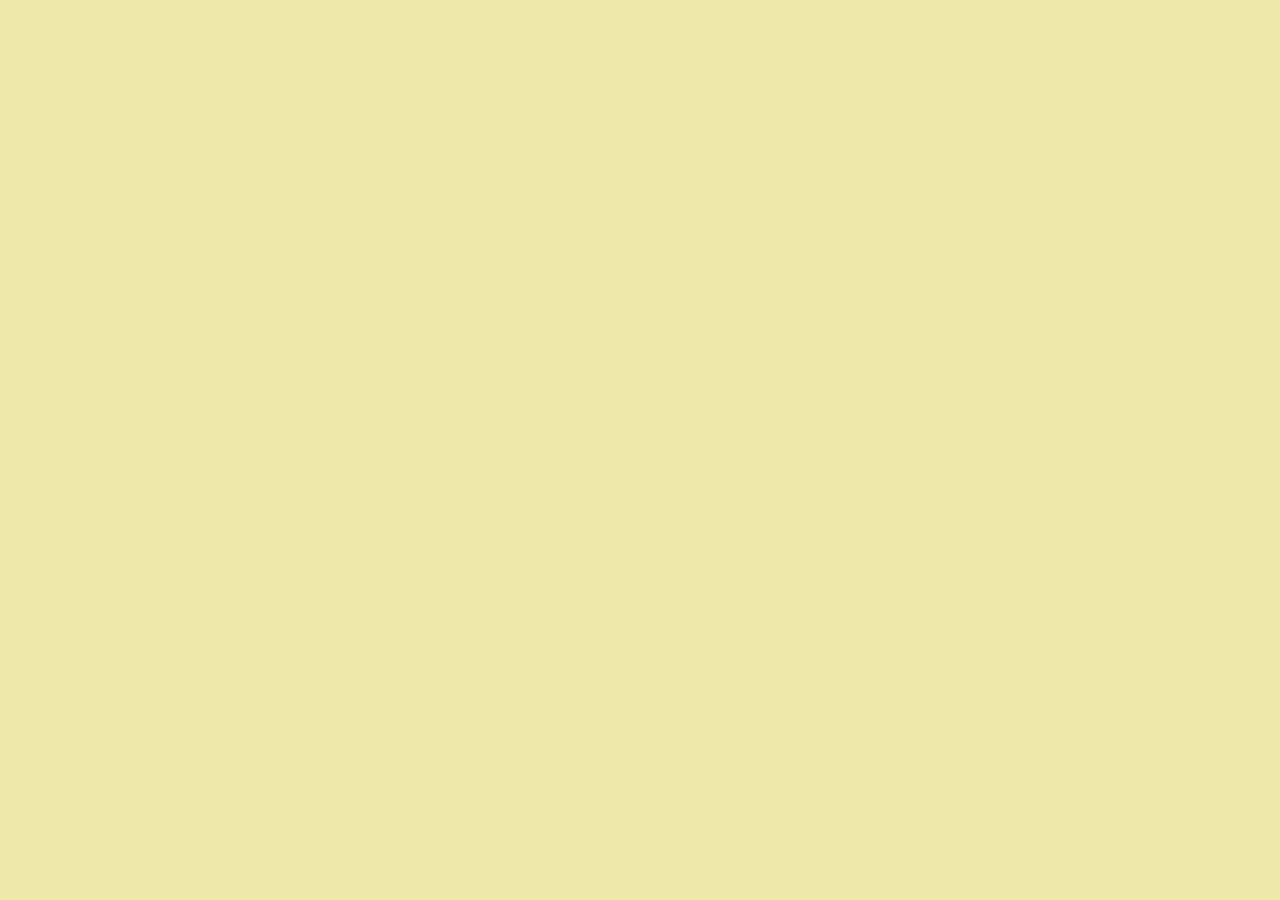
==== website/index.html @ f498031d "Set up file structure for codgeSoftware_ website" ====
<!DOCTYPE html>
<html>
    <head>
        <meta charset="UTF-8">
        <title>codgeSoftware_</title>
        <link rel="shortcut icon" href="img/pepe.jpg">
        <link rel="stylesheet" href="style.css">
    </head>
    <body>
        <header>

        </header>
        <nav>

        </nav>
        <main>

        </main>
        <footer>

        </footer>
    </body>
</html>
---- website/style.css ----
html, body {
    background: palegoldenrod;
    font-family: Arial, Helvetica, sans-serif;
    padding: 0;
    margin: 0;
}
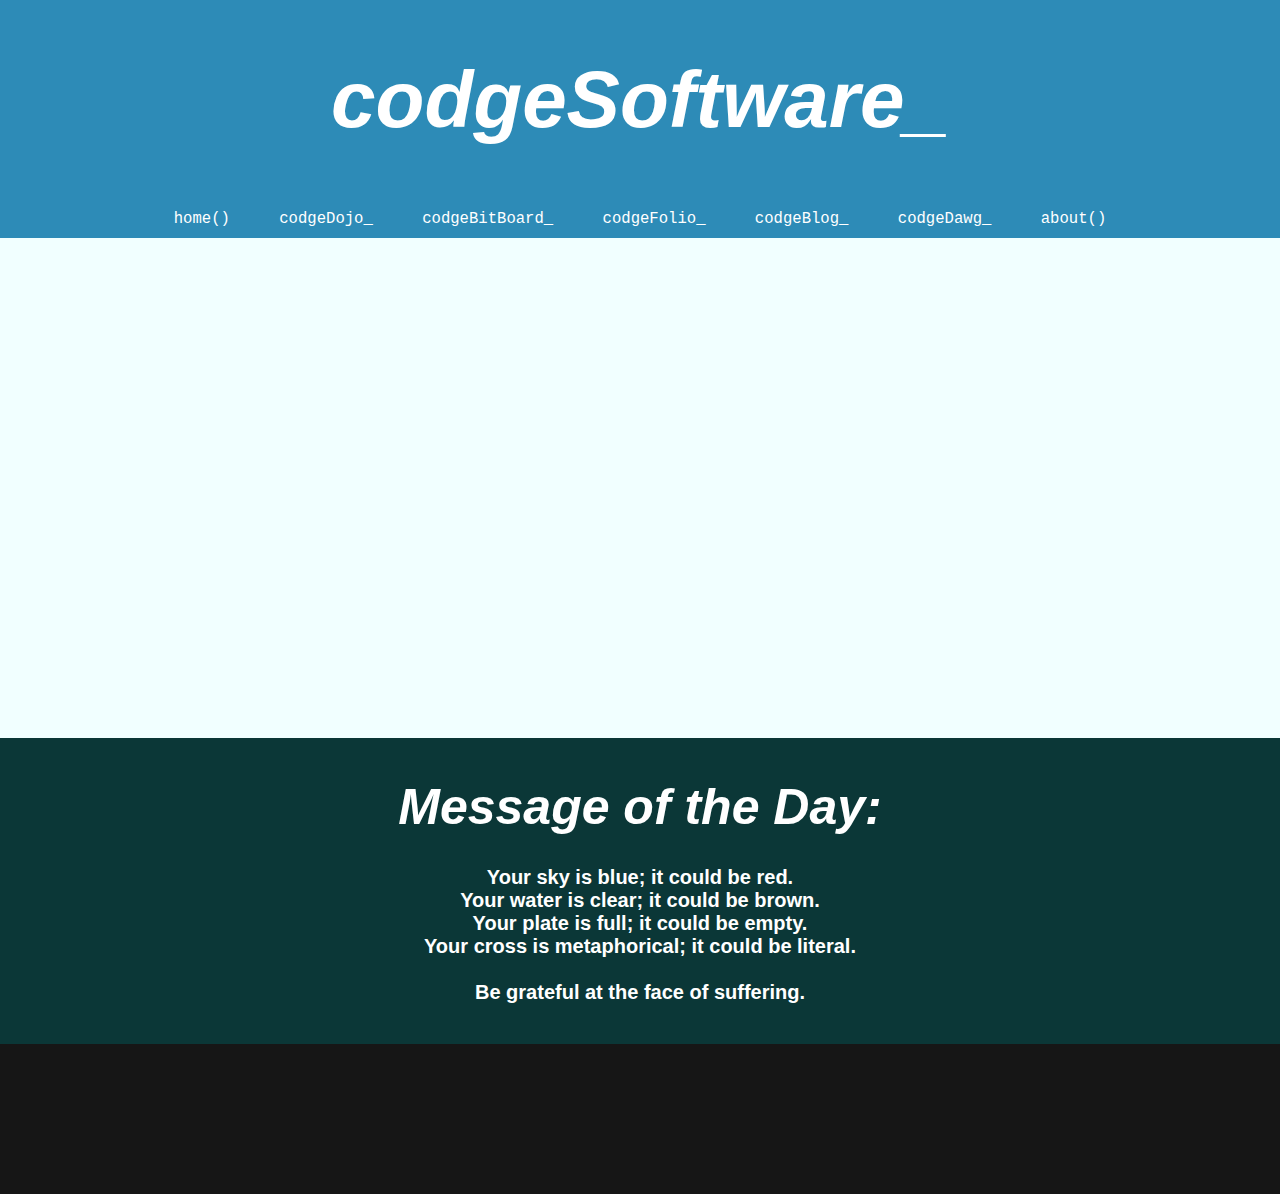
==== commit a0475cd3: "Make changes to be proud of" ====
--- a/website/index.html
+++ b/website/index.html
@@ -7,17 +7,54 @@
         <link rel="stylesheet" href="style.css">
     </head>
     <body>
-        <header>
+        <div class="grid-omega">
+            <div class="grid-header">
+                <h1>codgeSoftware_</h1>
+            </div>
+            <div class="grid-nav">
+                <ul>
+                    <li>
+                        <a href="index.html">home()</a>
+                    </li>
+                    <li>
+                        <a href="codge-dojo.html">codgeDojo_</a>
+                    </li>
+                    <li>
+                        <a href="codge-bit-board.html">codgeBitBoard_</a>
+                    </li>
+                    <li>
+                        <a href="codge-folio.html">codgeFolio_</a>
+                    </li>
+                    <li>
+                        <a href="codge-blog.html">codgeBlog_</a>
+                    </li>
+                    <li>
+                        <a href="codge-dawg.html">codgeDawg_</a>
+                    </li>
+                    <li>
+                        <a href="about.html">about()</a>
+                    </li>
+                </ul>
+            </div>
+            <div class="grid-main">
 
-        </header>
-        <nav>
+            </div>
+            <div class="grid-footer-1">
+                <div class="container-motd">
+                    <h2>Message of the Day:</h2>
+                    <h5>
+                        Your sky is blue; it could be red.<br>
+                        Your water is clear; it could be brown.<br>
+                        Your plate is full; it could be empty.<br>
+                        Your cross is metaphorical; it could be literal.<br>
+                        <br>
+                        Be grateful at the face of suffering.
+                    </h5>
+                </div>
+            </div>
+            <div class="grid-footer-2">
 
-        </nav>
-        <main>
-
-        </main>
-        <footer>
-
-        </footer>
+            </div>
+        </div>
     </body>
 </html>--- a/website/style.css
+++ b/website/style.css
@@ -3,4 +3,122 @@
     font-family: Arial, Helvetica, sans-serif;
     padding: 0;
     margin: 0;
+}
+
+/***
+Main Grid
+***/
+.grid-omega {
+    background: black;
+    margin: 0;
+
+    display: grid;
+    grid-template-columns: 1fr;
+    grid-template-rows: 200px auto 500px 1fr 150px;
+    grid-template-areas:
+      "header"
+      "nav"
+      "main"
+      "footer-1"
+      "footer-2";
+    gap: 0px;  /* for DEBUGGING */
+}
+
+/***
+Grid: header
+***/
+.grid-header {
+    grid-area: header;
+    background: rgb(45, 139, 183);
+    
+    color: white;
+    text-align: center;
+    text-justify: auto;
+    font-style: oblique;
+    font-weight: bolder;
+}
+
+.grid-header h1 {
+    margin: 0;
+    font-size: 80px;
+    padding: 54px;
+}
+
+/***
+Grid: nav
+***/
+.grid-nav {
+    grid-area: nav;
+    background: rgb(45, 139, 183);
+    
+    color: white;
+    font-family: monospace; 
+    text-align: center;
+}
+
+.grid-nav ul {
+    color: white;
+    margin: 0;
+    padding: 0;
+
+    list-style-type: none;
+    font-size: larger;
+    font-weight: 300;
+    overflow: hidden;
+}
+
+.grid-nav a {
+    text-decoration: none;
+    color: white;
+}
+
+.grid-nav a, .grid-nav li {
+    display: inline-block;
+    padding: 5px 10px;
+}
+
+/***
+Grid: main 
+***/
+.grid-main {
+    grid-area: main;
+    background-color: rgb(241, 255, 255);
+}
+
+/***
+Grid: footer-1
+***/
+.grid-footer-1 {
+    grid-area: footer-1;
+    background-color: rgb(11, 55, 55);
+
+    color: white;
+    text-align: center;
+}
+
+.container-motd {
+    padding: 20px;
+}
+
+.container-motd h2 {
+    margin: 0;
+    padding: 20px 20px 10px 20px;
+
+    font-style: oblique;
+    font-size: 50px;
+}
+
+.container-motd h5 {
+    margin: 0;
+    padding: 20px;
+
+    font-size: 20px;
+}
+
+/***
+Grid: footer-2
+***/
+.grid-footer-2 {
+    grid-area: footer-2;
+    background-color: rgb(22, 22, 22);
 }